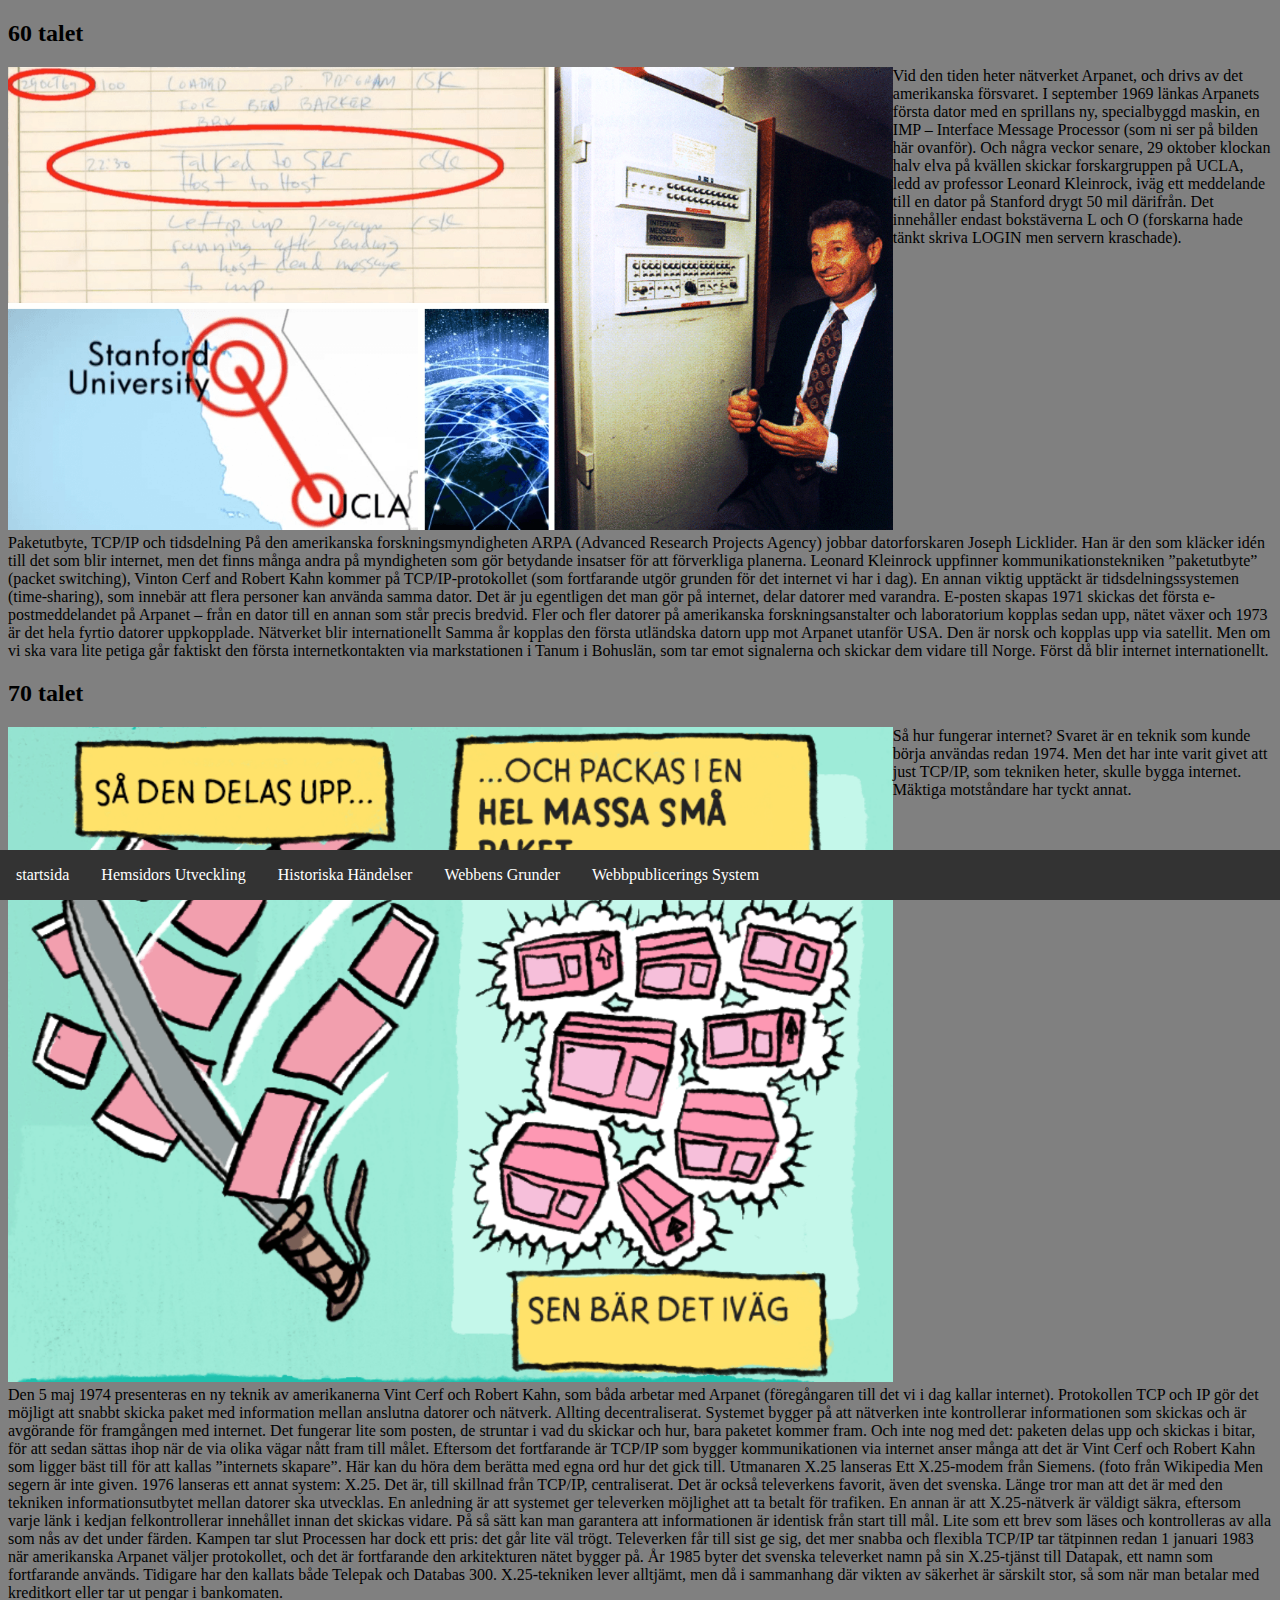
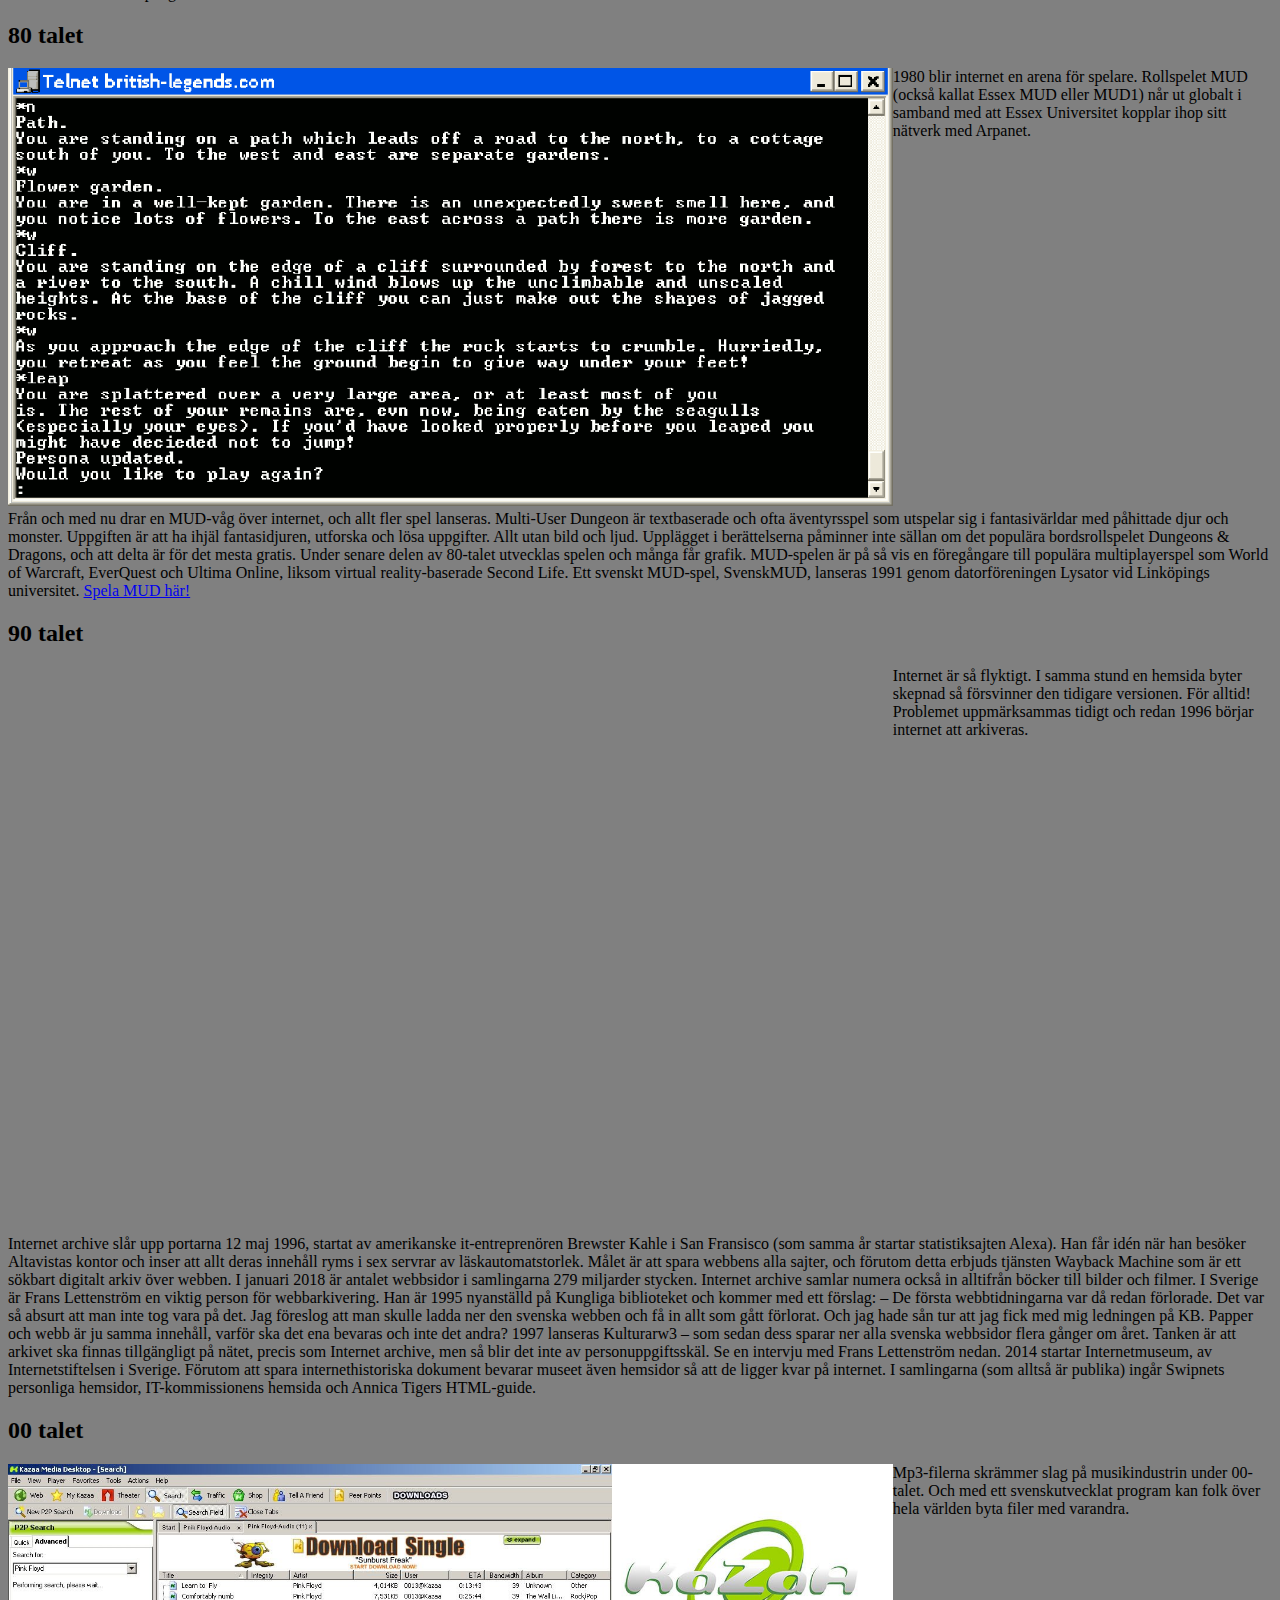
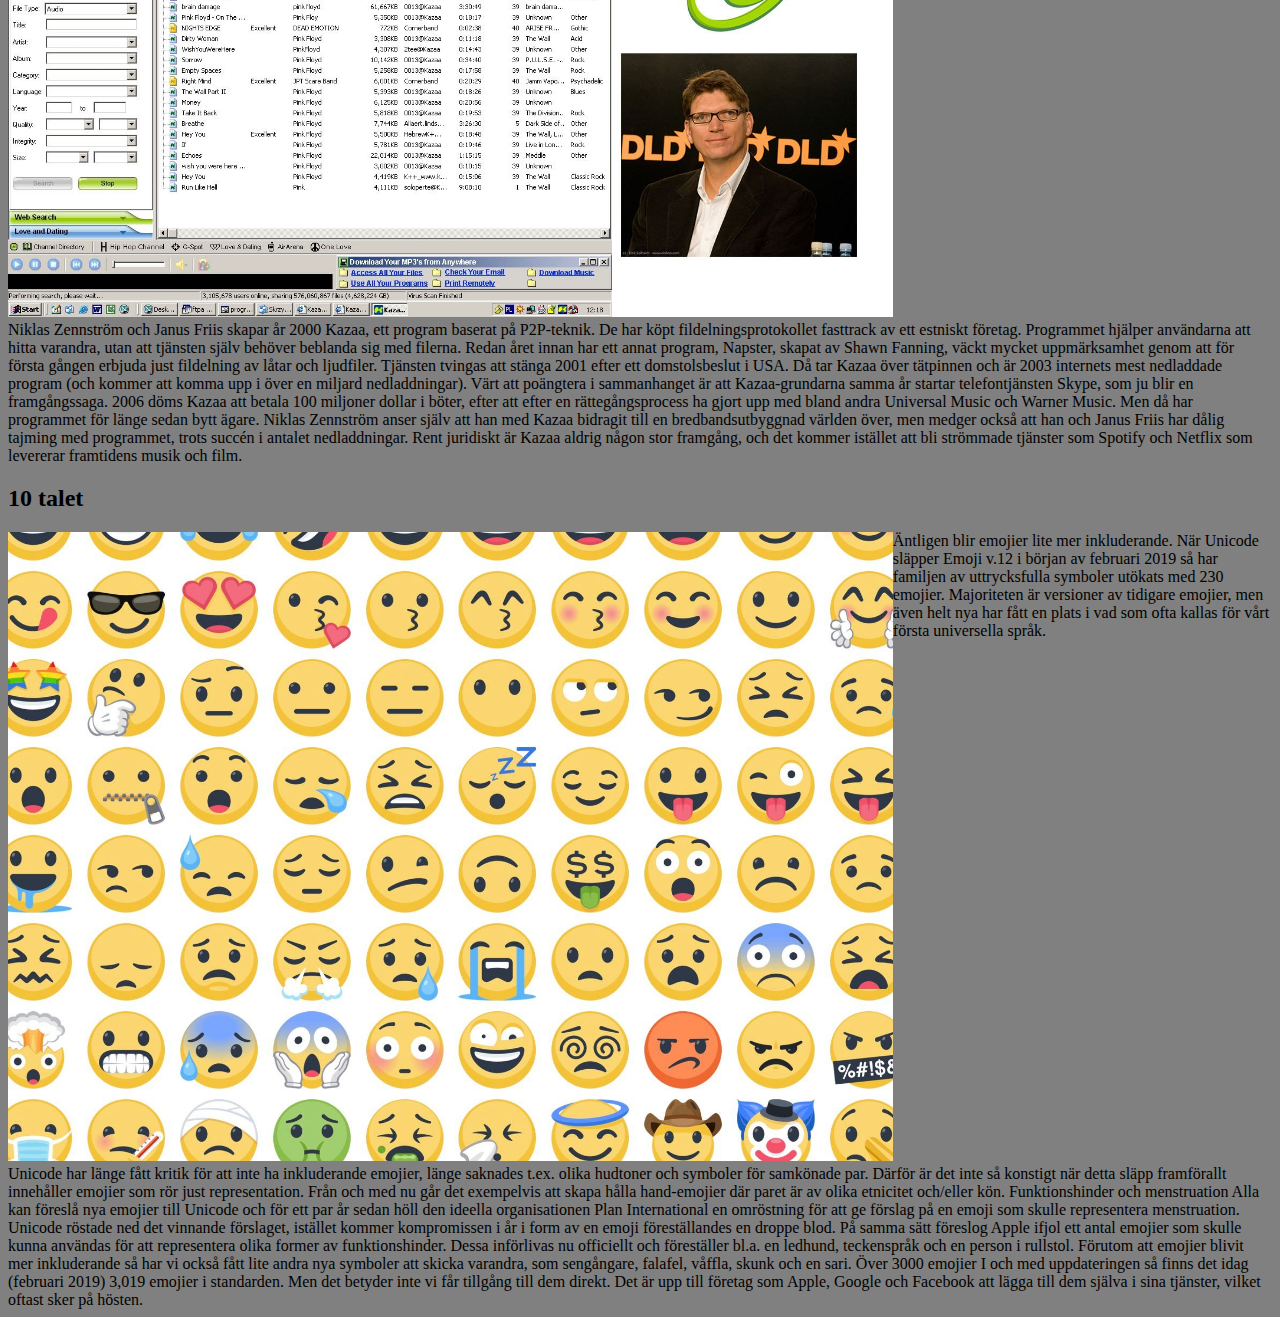
==== view/Historiska_Händelser.html @ 05825dac "Done Historiska Händelser" ====
<!DOCTYPE html>
<html lang="en">
  <head>
    <title>Projekt: Webbhistoria</title>
    <meta charset="utf-8" />
    <meta http-equiv="X-UA-Compatible" content="IE=edge" />
    <meta name="viewport" content="width=device-width, initial-scale=1" />

    <link rel="stylesheet" href="/style.css" />
  </head>
  <body>
    <ui class="nav_bar--horizontal">
      <li>
        <a href="/index.html">startsida</a>
      </li>
      <li>
        <a href="/view/Hemsidors_Utveckling.html">Hemsidors Utveckling</a>
      </li>
      <li>
        <a href="/view/Historiska_Händelser.html">Historiska Händelser</a>
      </li>
      <li>
        <a href="/view/Webbens_Grunder.html">Webbens Grunder</a>
      </li>
      <li>
        <a href="/view/Webbpublicerings_System.html">Webbpublicerings System</a>
      </li>
    </ui>
    <h2>60 talet</h2>
    <div class="HelaSidan">
      <div>
        <img src="/arpanet2.png" alt="" />
      </div>
      <div>
        Vid den tiden heter nätverket Arpanet, och drivs av det amerikanska
        försvaret. I september 1969 länkas Arpanets första dator med en
        sprillans ny, specialbyggd maskin, en IMP – Interface Message Processor
        (som ni ser på bilden här ovanför). Och några veckor senare, 29 oktober
        klockan halv elva på kvällen skickar forskargruppen på UCLA, ledd av
        professor Leonard Kleinrock, iväg ett meddelande till en dator på
        Stanford drygt 50 mil därifrån. Det innehåller endast bokstäverna L och
        O (forskarna hade tänkt skriva LOGIN men servern kraschade).
      </div>
    </div>
    <div>
      Paketutbyte, TCP/IP och tidsdelning På den amerikanska
      forskningsmyndigheten ARPA (Advanced Research Projects Agency) jobbar
      datorforskaren Joseph Licklider. Han är den som kläcker idén till det som
      blir internet, men det finns många andra på myndigheten som gör betydande
      insatser för att förverkliga planerna. Leonard Kleinrock uppfinner
      kommunikationstekniken ”paketutbyte” (packet switching), Vinton Cerf and
      Robert Kahn kommer på TCP/IP-protokollet (som fortfarande utgör grunden
      för det internet vi har i dag). En annan viktig upptäckt är
      tidsdelningssystemen (time-sharing), som innebär att flera personer kan
      använda samma dator. Det är ju egentligen det man gör på internet, delar
      datorer med varandra. E-posten skapas 1971 skickas det första
      e-postmeddelandet på Arpanet – från en dator till en annan som står precis
      bredvid. Fler och fler datorer på amerikanska forskningsanstalter och
      laboratorium kopplas sedan upp, nätet växer och 1973 är det hela fyrtio
      datorer uppkopplade. Nätverket blir internationellt Samma år kopplas den
      första utländska datorn upp mot Arpanet utanför USA. Den är norsk och
      kopplas upp via satellit. Men om vi ska vara lite petiga går faktiskt den
      första internetkontakten via markstationen i Tanum i Bohuslän, som tar
      emot signalerna och skickar dem vidare till Norge. Först då blir internet
      internationellt.
    </div>
    <h2>70 talet</h2>
    <div class="HelaSidan">
      <div>
        <img src="/tcpiptecknad.png" alt="" />
      </div>
      <div>
        Så hur fungerar internet? Svaret är en teknik som kunde börja användas
        redan 1974. Men det har inte varit givet att just TCP/IP, som tekniken
        heter, skulle bygga internet. Mäktiga motståndare har tyckt annat.
      </div>
    </div>
    <div>
      Den 5 maj 1974 presenteras en ny teknik av amerikanerna Vint Cerf och
      Robert Kahn, som båda arbetar med Arpanet (föregångaren till det vi i dag
      kallar internet). Protokollen TCP och IP gör det möjligt att snabbt skicka
      paket med information mellan anslutna datorer och nätverk. Allting
      decentraliserat. Systemet bygger på att nätverken inte kontrollerar
      informationen som skickas och är avgörande för framgången med internet.
      Det fungerar lite som posten, de struntar i vad du skickar och hur, bara
      paketet kommer fram. Och inte nog med det: paketen delas upp och skickas i
      bitar, för att sedan sättas ihop när de via olika vägar nått fram till
      målet. Eftersom det fortfarande är TCP/IP som bygger kommunikationen via
      internet anser många att det är Vint Cerf och Robert Kahn som ligger bäst
      till för att kallas ”internets skapare”. Här kan du höra dem berätta med
      egna ord hur det gick till. Utmanaren X.25 lanseras Ett X.25-modem från
      Siemens. (foto från Wikipedia Men segern är inte given. 1976 lanseras ett
      annat system: X.25. Det är, till skillnad från TCP/IP, centraliserat. Det
      är också televerkens favorit, även det svenska. Länge tror man att det är
      med den tekniken informationsutbytet mellan datorer ska utvecklas. En
      anledning är att systemet ger televerken möjlighet att ta betalt för
      trafiken. En annan är att X.25-nätverk är väldigt säkra, eftersom varje
      länk i kedjan felkontrollerar innehållet innan det skickas vidare. På så
      sätt kan man garantera att informationen är identisk från start till mål.
      Lite som ett brev som läses och kontrolleras av alla som nås av det under
      färden. Kampen tar slut Processen har dock ett pris: det går lite väl
      trögt. Televerken får till sist ge sig, det mer snabba och flexibla TCP/IP
      tar tätpinnen redan 1 januari 1983 när amerikanska Arpanet väljer
      protokollet, och det är fortfarande den arkitekturen nätet bygger på. År
      1985 byter det svenska televerket namn på sin X.25-tjänst till Datapak,
      ett namn som fortfarande används. Tidigare har den kallats både Telepak
      och Databas 300. X.25-tekniken lever alltjämt, men då i sammanhang där
      vikten av säkerhet är särskilt stor, så som när man betalar med kreditkort
      eller tar ut pengar i bankomaten.
    </div>
    <h2>80 talet</h2>
    <div class="HelaSidan">
      <div>
        <img src="/MUD1_screenshot.gif" alt="" />
      </div>
      <div>
        1980 blir internet en arena för spelare. Rollspelet MUD (också kallat
        Essex MUD eller MUD1) når ut globalt i samband med att Essex Universitet
        kopplar ihop sitt nätverk med Arpanet.
      </div>
    </div>
    <div>
      Från och med nu drar en MUD-våg över internet, och allt fler spel
      lanseras. Multi-User Dungeon är textbaserade och ofta äventyrsspel som
      utspelar sig i fantasivärldar med påhittade djur och monster. Uppgiften är
      att ha ihjäl fantasidjuren, utforska och lösa uppgifter. Allt utan bild
      och ljud. Upplägget i berättelserna påminner inte sällan om det populära
      bordsrollspelet Dungeons & Dragons, och att delta är för det mesta gratis.
      Under senare delen av 80-talet utvecklas spelen och många får grafik.
      MUD-spelen är på så vis en föregångare till populära multiplayerspel som
      World of Warcraft, EverQuest och Ultima Online, liksom virtual
      reality-baserade Second Life. Ett svenskt MUD-spel, SvenskMUD, lanseras
      1991 genom datorföreningen Lysator vid Linköpings universitet.
      <a href="http://british-legends.com/CMS/">Spela MUD här!</a>
    </div>
    <h2>90 talet</h2>
    <div class="HelaSidan">
      <div>
        <iframe
          width="100%"
          height="564"
          src="https://www.youtube.com/embed/ov9YALQ_144"
          frameborder="0"
          allow="accelerometer; autoplay; encrypted-media; gyroscope; picture-in-picture"
          allowfullscreen
        ></iframe>
      </div>
      <div>
        Internet är så flyktigt. I samma stund en hemsida byter skepnad så
        försvinner den tidigare versionen. För alltid! Problemet uppmärksammas
        tidigt och redan 1996 börjar internet att arkiveras.
      </div>
    </div>
    <div>
      Internet archive slår upp portarna 12 maj 1996, startat av amerikanske
      it-entreprenören Brewster Kahle i San Fransisco (som samma år startar
      statistiksajten Alexa). Han får idén när han besöker Altavistas kontor och
      inser att allt deras innehåll ryms i sex servrar av läskautomatstorlek.
      Målet är att spara webbens alla sajter, och förutom detta erbjuds tjänsten
      Wayback Machine som är ett sökbart digitalt arkiv över webben. I januari
      2018 är antalet webbsidor i samlingarna 279 miljarder stycken. Internet
      archive samlar numera också in alltifrån böcker till bilder och filmer. I
      Sverige är Frans Lettenström en viktig person för webbarkivering. Han är
      1995 nyanställd på Kungliga biblioteket och kommer med ett förslag: – De
      första webbtidningarna var då redan förlorade. Det var så absurt att man
      inte tog vara på det. Jag föreslog att man skulle ladda ner den svenska
      webben och få in allt som gått förlorat. Och jag hade sån tur att jag fick
      med mig ledningen på KB. Papper och webb är ju samma innehåll, varför ska
      det ena bevaras och inte det andra? 1997 lanseras Kulturarw3 – som sedan
      dess sparar ner alla svenska webbsidor flera gånger om året. Tanken är att
      arkivet ska finnas tillgängligt på nätet, precis som Internet archive, men
      så blir det inte av personuppgiftsskäl. Se en intervju med Frans
      Lettenström nedan. 2014 startar Internetmuseum, av Internetstiftelsen i
      Sverige. Förutom att spara internethistoriska dokument bevarar museet även
      hemsidor så att de ligger kvar på internet. I samlingarna (som alltså är
      publika) ingår Swipnets personliga hemsidor, IT-kommissionens hemsida och
      Annica Tigers HTML-guide.
    </div>
    <h2>00 talet</h2>
    <div class="HelaSidan">
      <div>
        <img src="/kazaa.jpg" alt="" />
      </div>
      <div>
        Mp3-filerna skrämmer slag på musikindustrin under 00-talet. Och med ett
        svenskutvecklat program kan folk över hela världen byta filer med
        varandra.
      </div>
    </div>
    <div>
      Niklas Zennström och Janus Friis skapar år 2000 Kazaa, ett program baserat
      på P2P-teknik. De har köpt fildelningsprotokollet fasttrack av ett
      estniskt företag. Programmet hjälper användarna att hitta varandra, utan
      att tjänsten själv behöver beblanda sig med filerna. Redan året innan har
      ett annat program, Napster, skapat av Shawn Fanning, väckt mycket
      uppmärksamhet genom att för första gången erbjuda just fildelning av låtar
      och ljudfiler. Tjänsten tvingas att stänga 2001 efter ett domstolsbeslut i
      USA. Då tar Kazaa över tätpinnen och är 2003 internets mest nedladdade
      program (och kommer att komma upp i över en miljard nedladdningar). Värt
      att poängtera i sammanhanget är att Kazaa-grundarna samma år startar
      telefontjänsten Skype, som ju blir en framgångssaga. 2006 döms Kazaa att
      betala 100 miljoner dollar i böter, efter att efter en rättegångsprocess
      ha gjort upp med bland andra Universal Music och Warner Music. Men då har
      programmet för länge sedan bytt ägare. Niklas Zennström anser själv att
      han med Kazaa bidragit till en bredbandsutbyggnad världen över, men medger
      också att han och Janus Friis har dålig tajming med programmet, trots
      succén i antalet nedladdningar. Rent juridiskt är Kazaa aldrig någon stor
      framgång, och det kommer istället att bli strömmade tjänster som Spotify
      och Netflix som levererar framtidens musik och film.
    </div>
    <h2>10 talet</h2>
    <div class="HelaSidan">
      <div>
        <img src="/facebook-emoji-set-emojipedia.png" alt="" />
      </div>
      <div>
        Äntligen blir emojier lite mer inkluderande. När Unicode släpper Emoji
        v.12 i början av februari 2019 så har familjen av uttrycksfulla symboler
        utökats med 230 emojier. Majoriteten är versioner av tidigare emojier,
        men även helt nya har fått en plats i vad som ofta kallas för vårt
        första universella språk.
      </div>
    </div>
    <div>
      Unicode har länge fått kritik för att inte ha inkluderande emojier, länge
      saknades t.ex. olika hudtoner och symboler för samkönade par. Därför är
      det inte så konstigt när detta släpp framförallt innehåller emojier som
      rör just representation. Från och med nu går det exempelvis att skapa
      hålla hand-emojier där paret är av olika etnicitet och/eller kön.
      Funktionshinder och menstruation Alla kan föreslå nya emojier till Unicode
      och för ett par år sedan höll den ideella organisationen Plan
      International en omröstning för att ge förslag på en emoji som skulle
      representera menstruation. Unicode röstade ned det vinnande förslaget,
      istället kommer kompromissen i år i form av en emoji föreställandes en
      droppe blod. På samma sätt föreslog Apple ifjol ett antal emojier som
      skulle kunna användas för att representera olika former av
      funktionshinder. Dessa införlivas nu officiellt och föreställer bl.a. en
      ledhund, teckenspråk och en person i rullstol. Förutom att emojier blivit
      mer inkluderande så har vi också fått lite andra nya symboler att skicka
      varandra, som sengångare, falafel, våffla, skunk och en sari. Över 3000
      emojier I och med uppdateringen så finns det idag (februari 2019) 3,019
      emojier i standarden. Men det betyder inte vi får tillgång till dem
      direkt. Det är upp till företag som Apple, Google och Facebook att lägga
      till dem själva i sina tjänster, vilket oftast sker på hösten.
    </div>
  </body>
  <script src="js/script.js"></script>
</html>
---- style.css ----
ul {
  list-style-type: none;
  margin: 0;
  padding: 0;
  width: 25%;
  background-color: #f121f9;
  height: 100;
  position: fixed;
  overflow: auto;
}
.nav_bar--horizontal {
  list-style-type: none;
  margin: 0;
  padding: 0;
  overflow: hidden;
  background-color: #333;
  position: fixed;
  bottom: 0;
  left: 0;
  width: 100%;
}

.nav_bar--horizontal a {
  display: block;
  color: white;
  text-align: center;
  padding: 16px 16px;
  text-decoration: none;
}

.nav_bar--horizontal li {
  float: left;
}
body {
  background-color: grey;
}

.container {
  background-color: whitesmoke;
  margin-left: 256px;
  margin-right: 256px;
  bottom: 0;
  height: 96vh;
}
.HelaSidan {
  display: grid;
  grid-template-columns: 70% 30%;
}
.HelaSidan img {
  width: 100%;
}
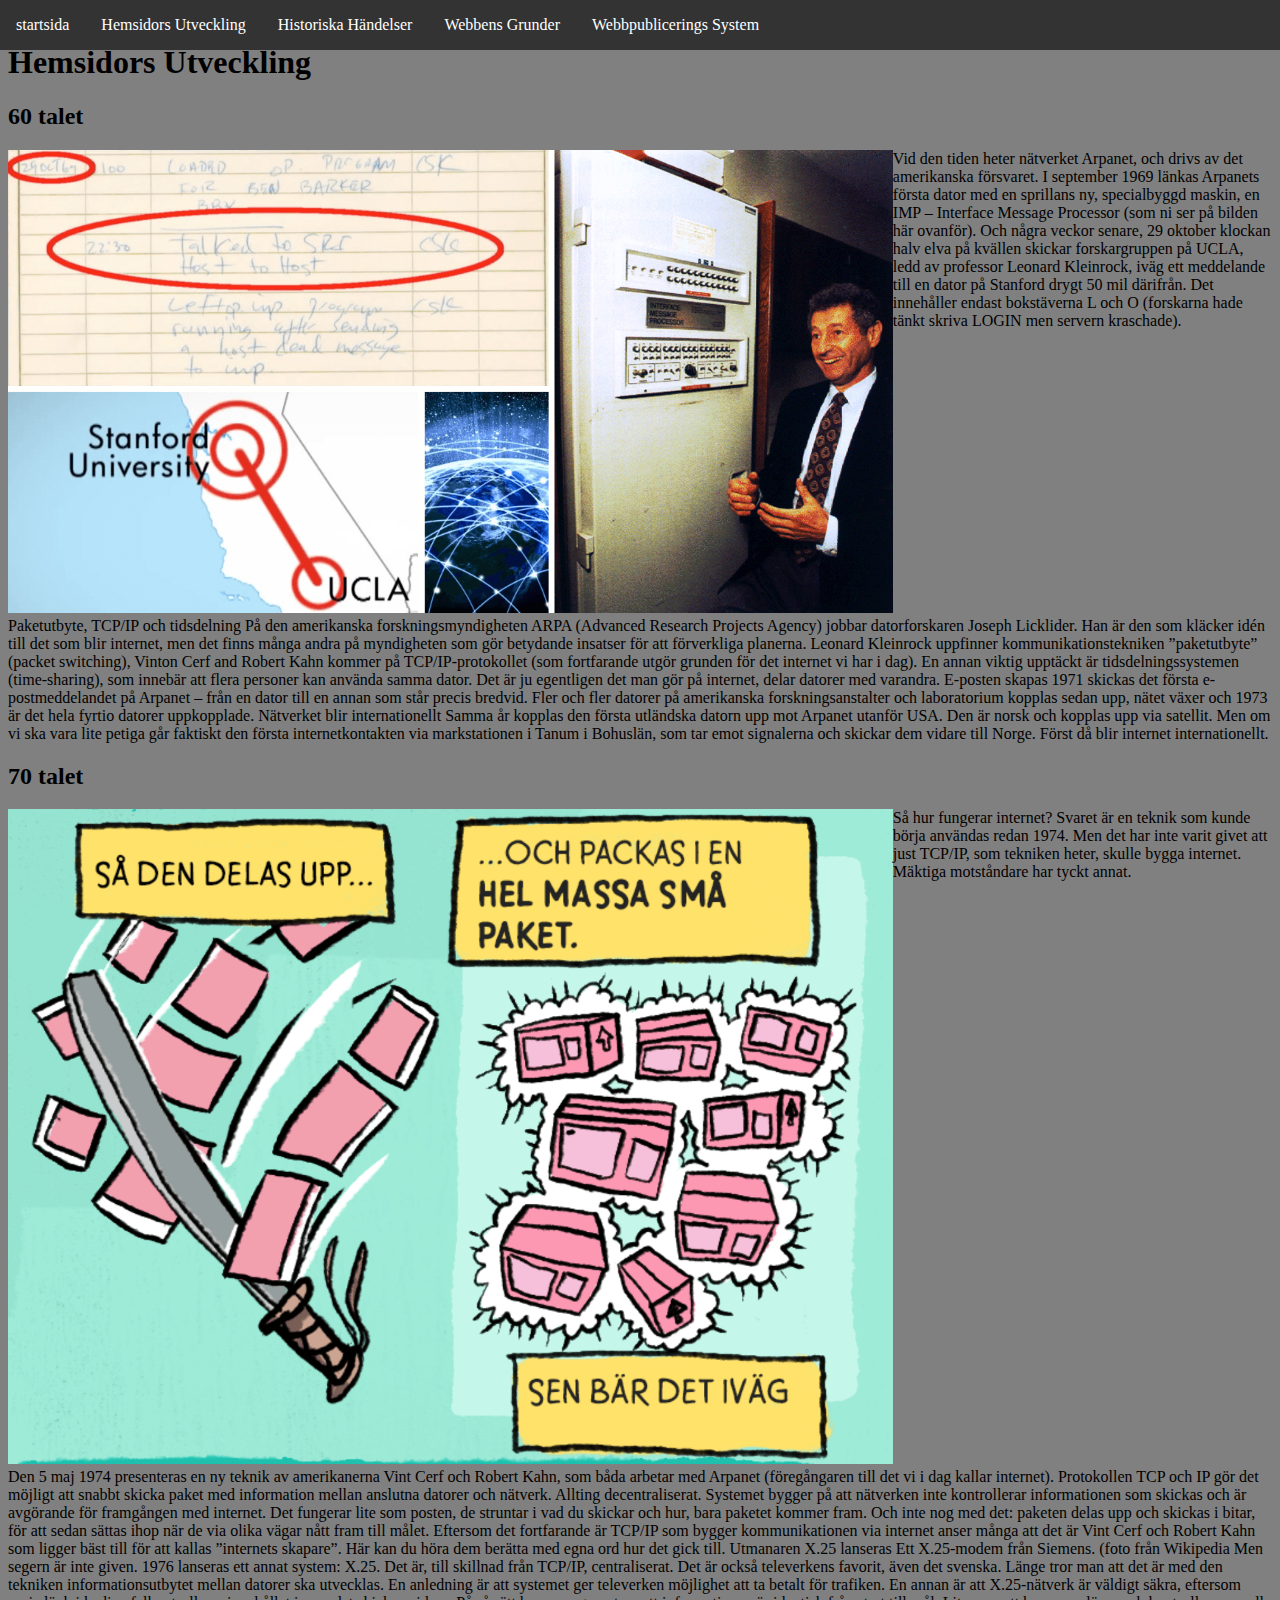
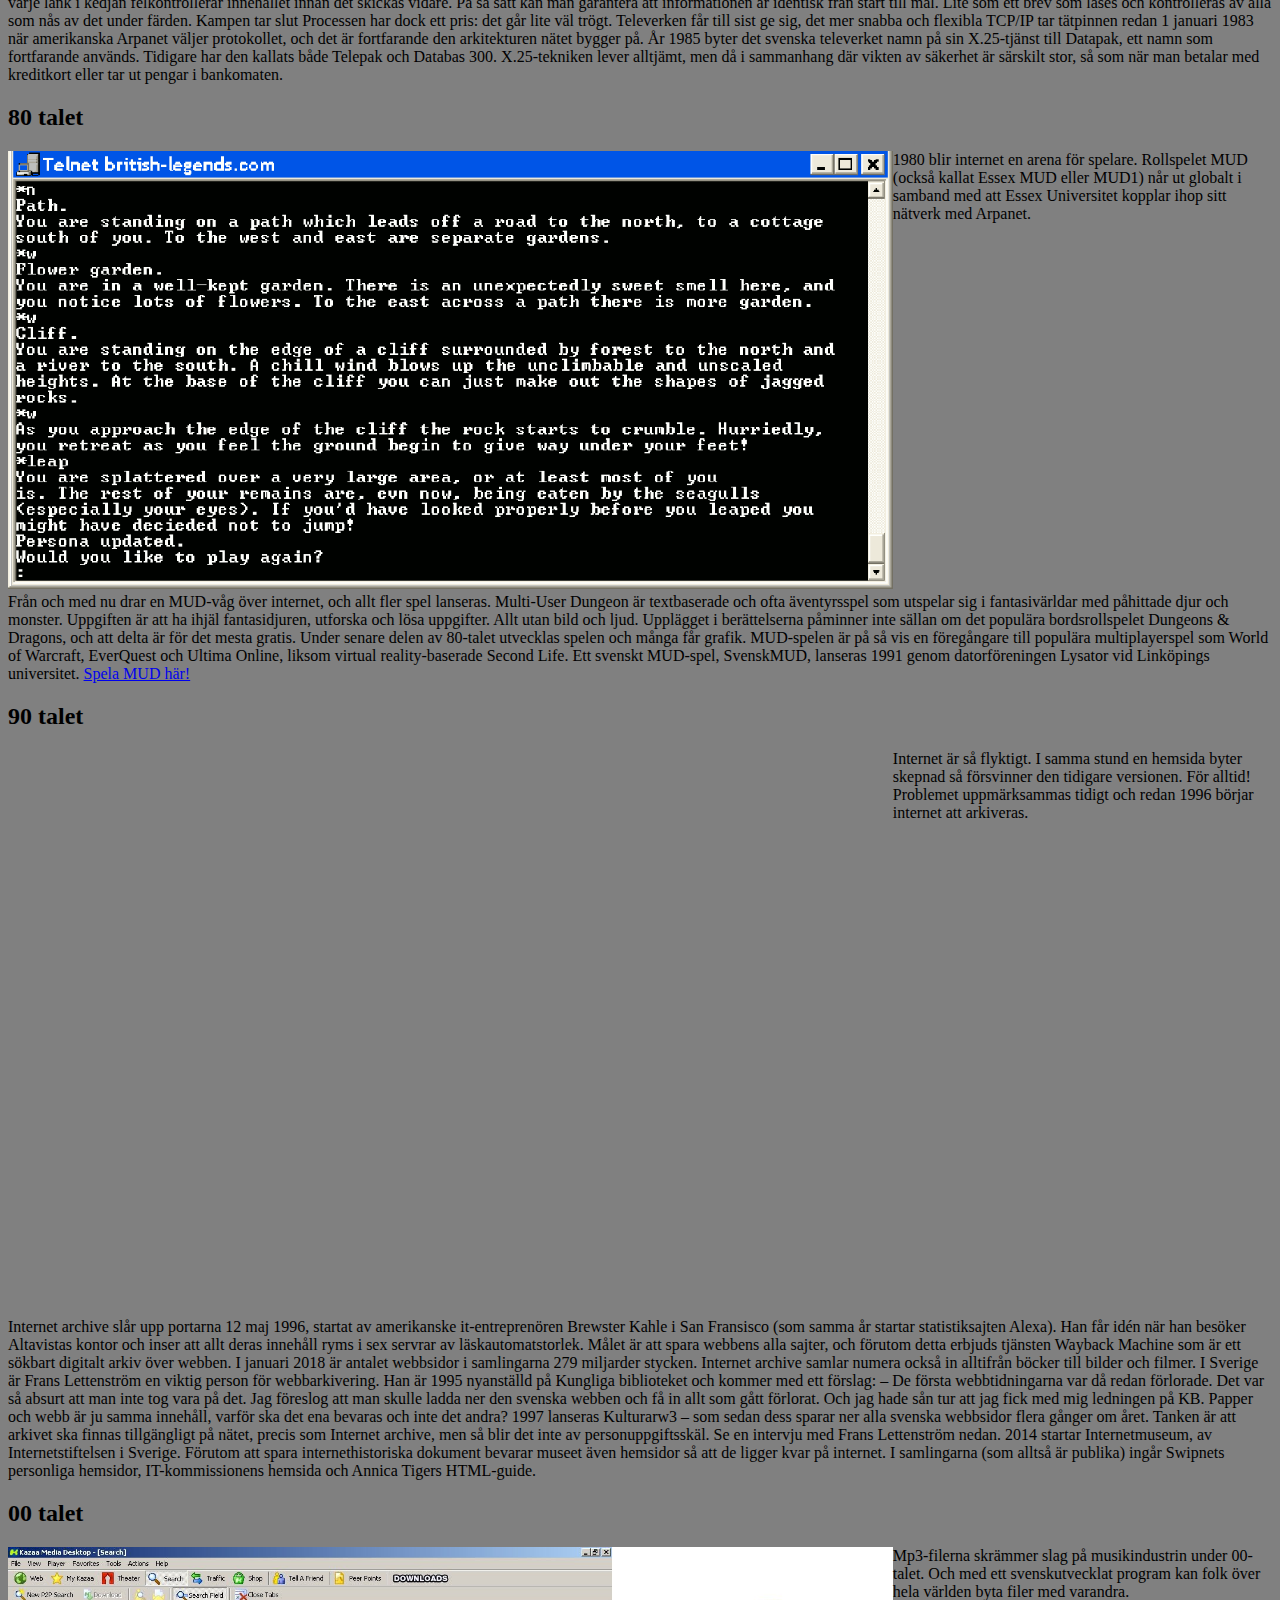
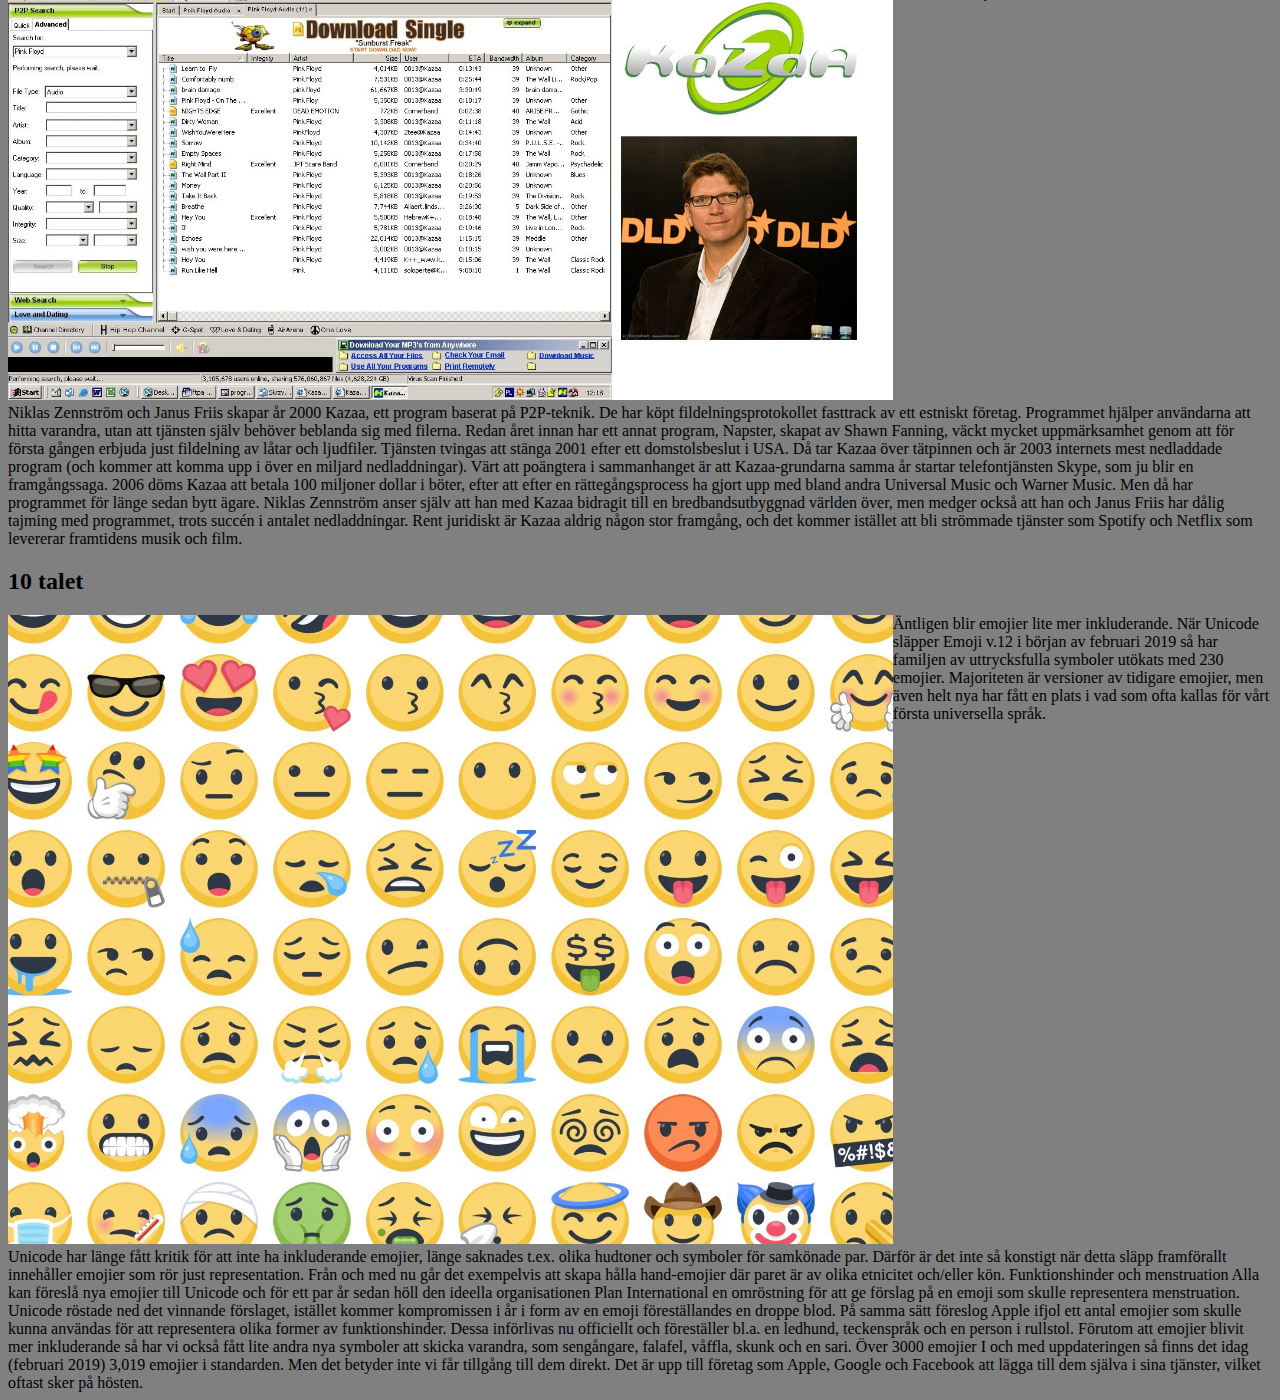
==== commit 36527108: "Allt utom hemsidors utveckling kvar" ====
--- a/view/Historiska_Händelser.html
+++ b/view/Historiska_Händelser.html
@@ -26,6 +26,7 @@
         <a href="/view/Webbpublicerings_System.html">Webbpublicerings System</a>
       </li>
     </ui>
+    <h1 class="TopSpacer">Hemsidors Utveckling</h1>
     <h2>60 talet</h2>
     <div class="HelaSidan">
       <div>
--- a/style.css
+++ b/style.css
@@ -15,7 +15,7 @@
   overflow: hidden;
   background-color: #333;
   position: fixed;
-  bottom: 0;
+  top: 0;
   left: 0;
   width: 100%;
 }
@@ -49,3 +49,10 @@
 .HelaSidan img {
   width: 100%;
 }
+.wikicopia {
+  display: grid;
+  grid-template-columns: 50% 50%;
+}
+.TopSpacer {
+  margin-top: 3.5%;
+}
